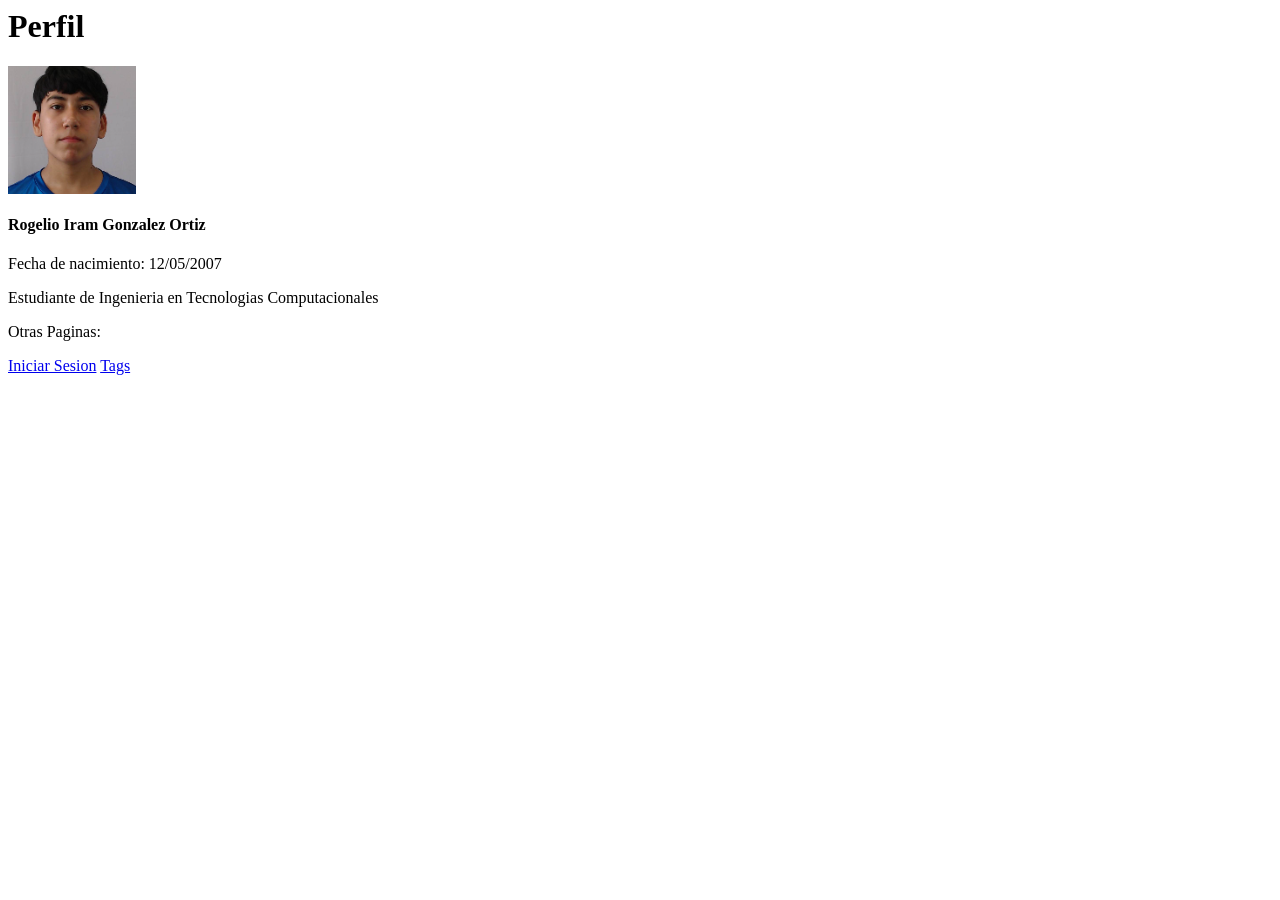
==== public/profile/index.html @ a4680e14 "first commit" ====
<html lang="en">
<head>
    <meta charset="UTF-8">
    <meta name="viewport" content="width=device-width, initial-scale=1.0">
    <title>Perfil</title>
</head>
<body>
    <h1>Perfil</h1>
    <img src="FotoPerfil.jpg">
    <h4>Rogelio Iram Gonzalez Ortiz</h4>
    <p>Fecha de nacimiento: 12/05/2007</p>
    <p>Estudiante de Ingenieria en Tecnologias Computacionales</p>
    <p>Otras Paginas:</p>
    <a href="../index.html">Iniciar Sesion</a>
    <a href="../tags/index.html">Tags</a>
</body>
</html>
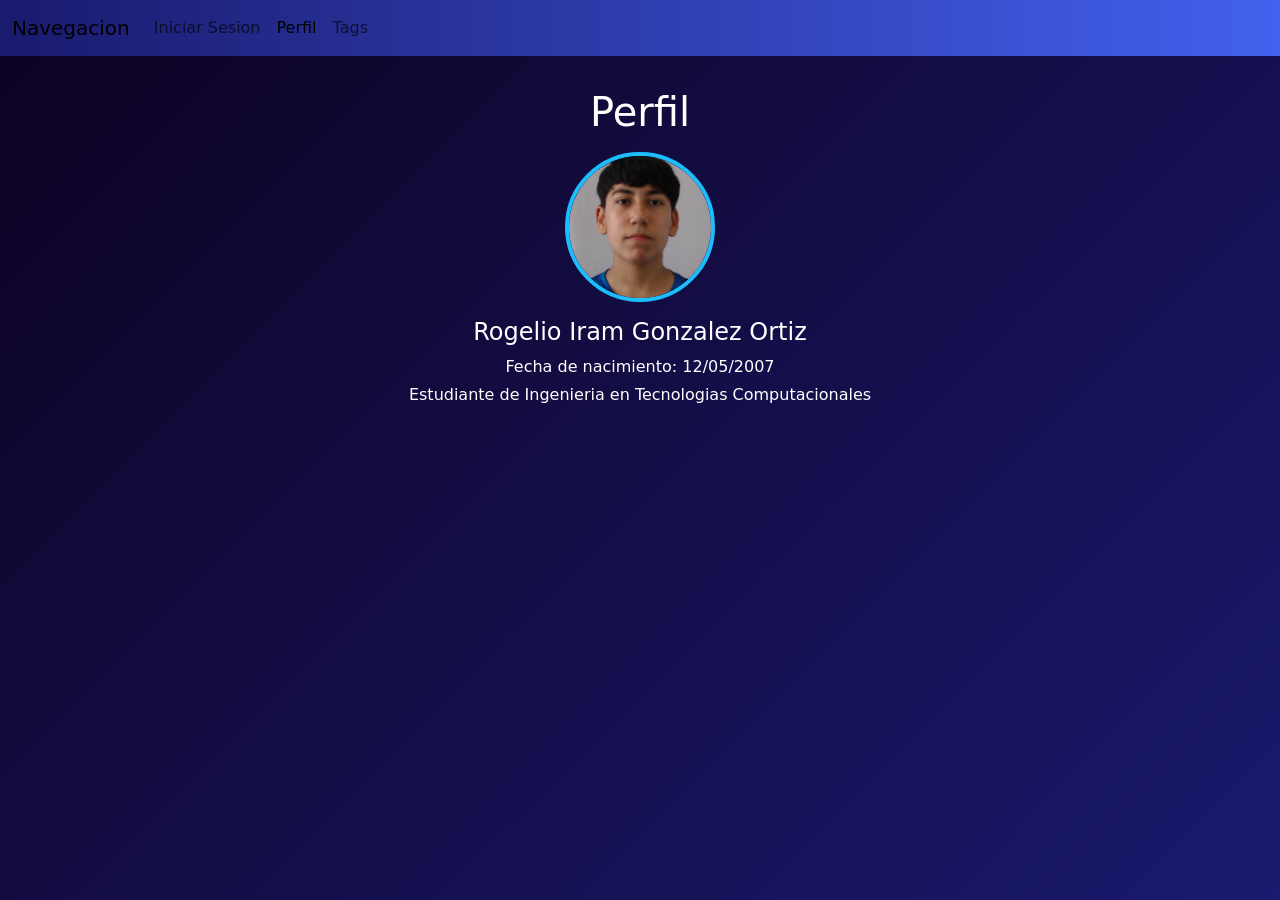
==== commit 21d9ddec: "Ejercicio Realizado" ====
--- a/public/profile/index.html
+++ b/public/profile/index.html
@@ -2,16 +2,36 @@
 <head>
     <meta charset="UTF-8">
     <meta name="viewport" content="width=device-width, initial-scale=1.0">
+    <link href="https://cdn.jsdelivr.net/npm/bootstrap@5.3.8/dist/css/bootstrap.min.css" rel="stylesheet" integrity="sha384-sRIl4kxILFvY47J16cr9ZwB07vP4J8+LH7qKQnuqkuIAvNWLzeN8tE5YBujZqJLB" crossorigin="anonymous">
+    <link rel="stylesheet" href="../style.css">
     <title>Perfil</title>
 </head>
 <body>
-    <h1>Perfil</h1>
-    <img src="FotoPerfil.jpg">
-    <h4>Rogelio Iram Gonzalez Ortiz</h4>
-    <p>Fecha de nacimiento: 12/05/2007</p>
-    <p>Estudiante de Ingenieria en Tecnologias Computacionales</p>
-    <p>Otras Paginas:</p>
-    <a href="../index.html">Iniciar Sesion</a>
-    <a href="../tags/index.html">Tags</a>
+    <nav class="navbar navbar-expand-lg bg-body-tertiary">
+    <div class="container-fluid">
+        <a class="navbar-brand" href="#">Navegacion</a>
+        <button class="navbar-toggler" type="button" data-bs-toggle="collapse" data-bs-target="#navbarNav" aria-controls="navbarNav" aria-expanded="false" aria-label="Toggle navigation">
+        <span class="navbar-toggler-icon"></span>
+        </button>
+        <div class="collapse navbar-collapse" id="navbarNav">
+        <ul class="navbar-nav">
+            <li class="nav-item">
+            <a class="nav-link" aria-current="page" href="../index.html">Iniciar Sesion</a>
+            </li>
+            <li class="nav-item">
+            <a class="nav-link active" href="index.html">Perfil</a>
+            </li>
+            <li class="nav-item">
+            <a class="nav-link" href="../tags/">Tags</a>
+        </ul>
+        </div>
+    </div>
+</nav>
+    <h1 class="profile-title">Perfil</h1>
+    <img src="FotoPerfil.jpg" class="profile-photo">
+    <h4 class="profile-name">Rogelio Iram Gonzalez Ortiz</h4>
+    <p class="profile-paragraph">Fecha de nacimiento: 12/05/2007</p>
+    <p class="profile-paragraph">Estudiante de Ingenieria en Tecnologias Computacionales</p>
+
 </body>
 </html>
--- a/public/style.css
+++ b/public/style.css
@@ -0,0 +1,33 @@
+body {
+    height: 100vh;
+    background: linear-gradient(135deg, #0d0221 0%, #1a1a6e 100%);
+    color:white;
+}
+.navbar {
+    background: linear-gradient(90deg, #1a1a6e 0%, #4361ee 100%) !important;
+    color:white;
+}
+.profile-title {
+    margin-top: 2rem;
+    text-align: center;
+}
+
+.profile-photo {
+    display: block;
+    margin: 1rem auto;
+    width: 150px;
+    height: 150px;
+    object-fit: cover;
+    border-radius: 50%;
+    border: 4px solid #1cbdfc;
+}
+
+.profile-name {
+    text-align: center;
+    margin-top: 0.5rem;
+}
+
+.profile-paragraph {
+    text-align: center;
+    margin: 0.25rem 0;
+}
